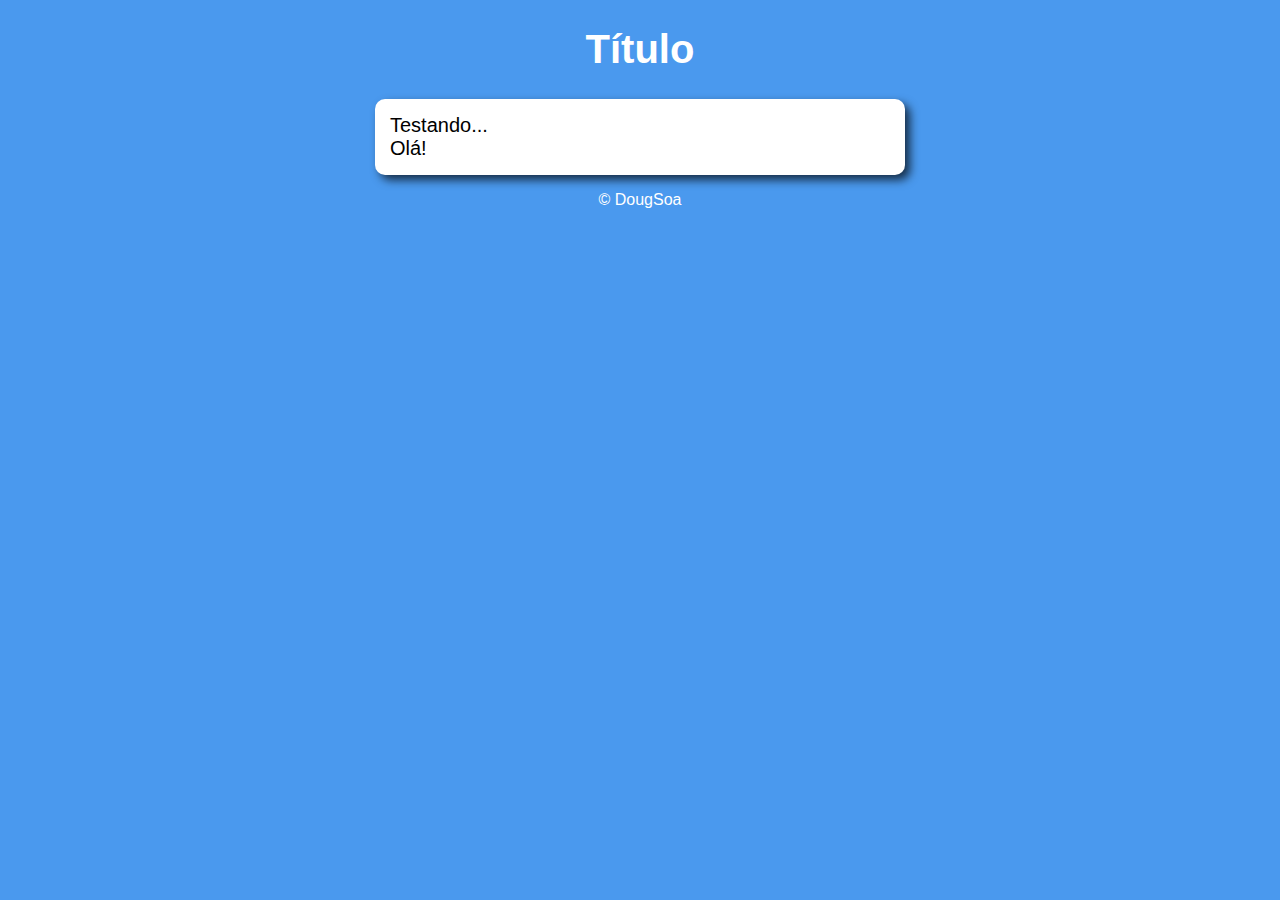
==== Exercícios(Parte1)/modelo.html @ 6b0c3f97 "Add files via upload" ====
<!DOCTYPE html>
<html lang="pt-br">

<head>
  <meta charset="UTF-8">
  <meta http-equiv="X-UA-Compatible" content="IE=edge">
  <meta name="viewport" content="width=device-width, initial-scale=1.0">
  <title>Modelo de Execícios</title>
  <link rel="stylesheet" href="style.css">
</head>

<body>
  <header>
    <h1>Título</h1>
  </header>
  <section>
    <div>
      Testando...
    </div>
    <div>
      Olá!
    </div>
  </section>
  <footer>
    <p>&copy; DougSoa</p>
  </footer>
  <script src="main.js"></script>
</body>

</html>
---- Exercícios(Parte1)/style.css ----
body{
background: rgb(74, 153, 238);
font: normal 15pt Arial;
}
header {
  color: white;
  text-align: center;
}
section{
background: white;
border-radius: 10px;
padding: 15px;
width: 500px;
margin: auto;
box-shadow: 5px 5px 10px rgba(0, 0, 0, 0.7);

}
footer{
  color: white;
  text-align: center;
  font-size: initial;
}
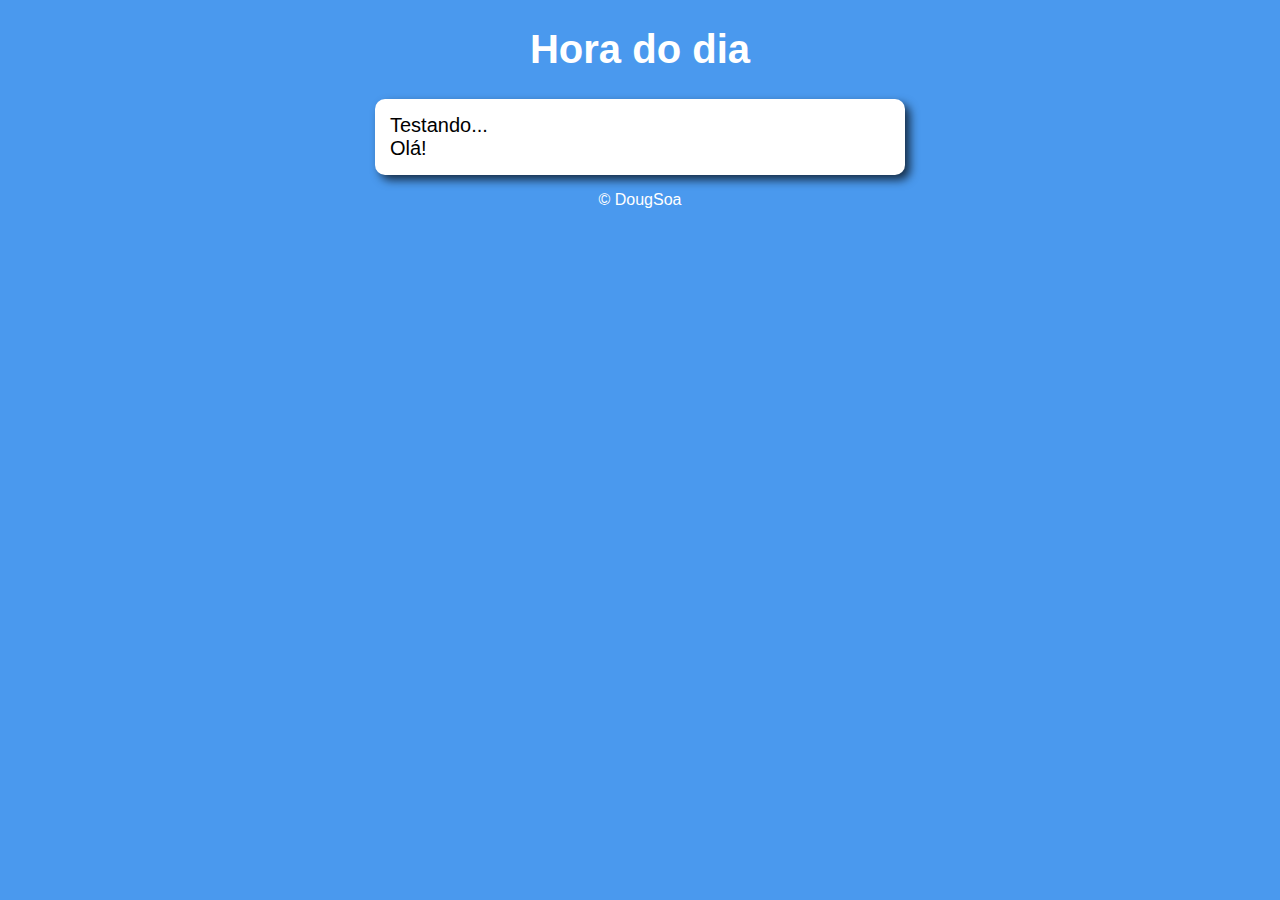
==== commit a2da77e2: "Update modelo.html" ====
--- a/Exercícios(Parte1)/modelo.html
+++ b/Exercícios(Parte1)/modelo.html
@@ -11,7 +11,7 @@
 
 <body>
   <header>
-    <h1>Título</h1>
+    <h1>Hora do dia</h1>
   </header>
   <section>
     <div>
@@ -27,4 +27,4 @@
   <script src="main.js"></script>
 </body>
 
-</html>+</html>
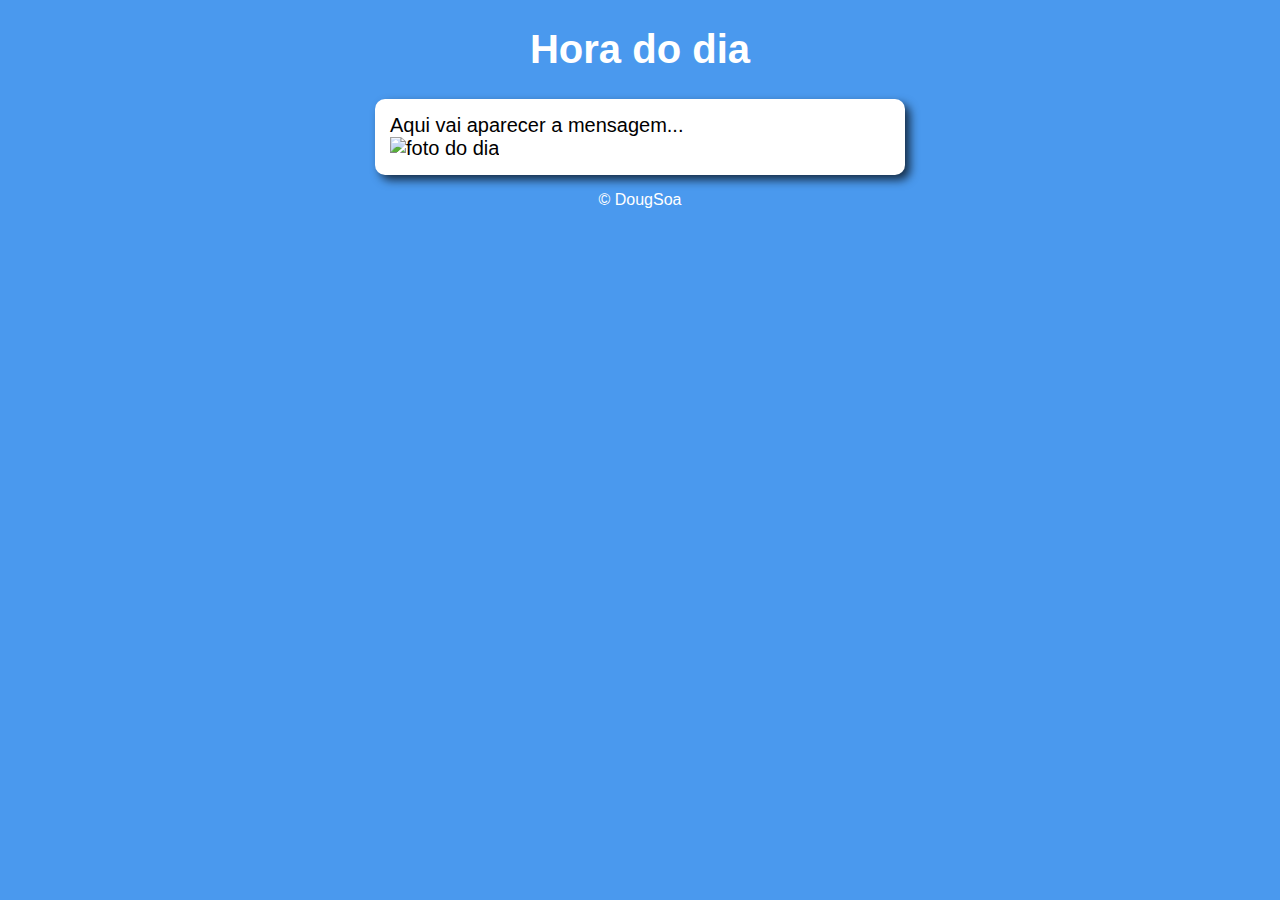
==== commit 4a94fb1c: "Update modelo.html" ====
--- a/Exercícios(Parte1)/modelo.html
+++ b/Exercícios(Parte1)/modelo.html
@@ -9,16 +9,16 @@
   <link rel="stylesheet" href="style.css">
 </head>
 
-<body>
+<body onload="carregar()">
   <header>
     <h1>Hora do dia</h1>
   </header>
   <section>
-    <div>
-      Testando...
+    <div id="msg">
+      Aqui vai aparecer a mensagem...
     </div>
-    <div>
-      Olá!
+    <div id="foto">
+      <img id="imagem" src="manha.jpg" alt="foto do dia">
     </div>
   </section>
   <footer>
